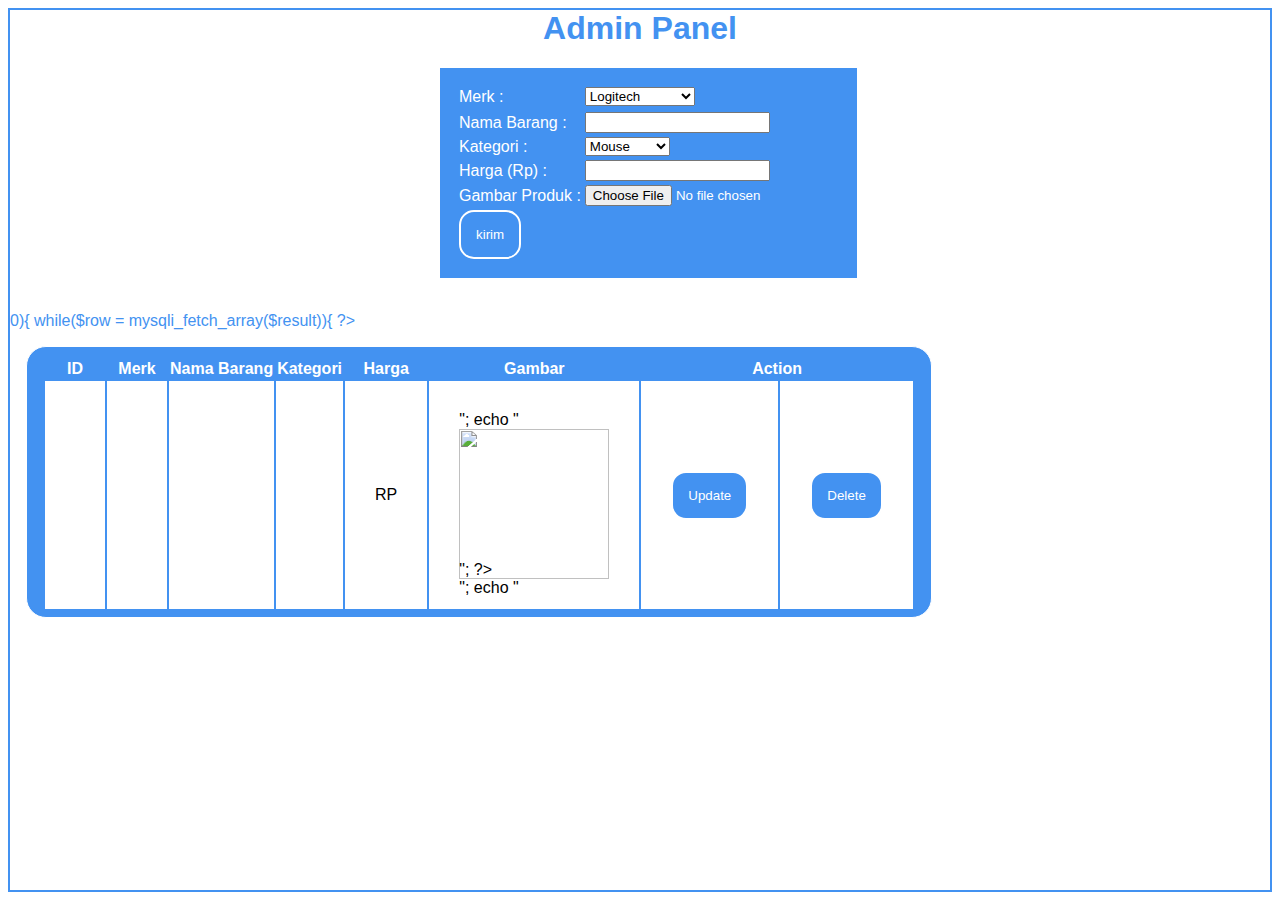
==== CRUD/testInsert.html @ 68a7440d "first commit" ====
<html>
    <head>
        <script src="jquery-3.3.1.js"></script>
        <link rel="stylesheet" href="style.css">
    </head>
    <body>
        <style>
        body{
            font-family: sans-serif;
            color: #4392F1 ;
            border: 2px solid #4392F1;
        }

        .table_insert{
            margin-left: 430px;
        }
        </style>
        <h1 style="text-align: center">Admin Panel</h1>
    <table class="table_insert">
        <form action="testInsertProses.php" method="POST" enctype="multipart/form-data">
            <tr>
                <td>Merk : </td>
                    <td>
                        <select name="merk">
                            <option value="Logitech">Logitech</option>
                            <option value="Razer">Razer</option>
                            <option value="Digital Alliance">Digital Alliance</option>
                        </select>
                    </td>
                </tr>
            <tr>
            <tr>
                <td>Nama Barang : </td>
                <td><input type="text" name="nama_barang"></td>
            <tr>
                <td>Kategori : </td>
                <td>
                    <select name="kategori">
                        <option value="Mouse">Mouse</option>
                        <option value="Keyboard">Keyboard</option>
                        <option value="Headset">Headset</option>
                        <option value="Mousepad">Mousepad</option>
                        <option value="Gamepad">Gamepad</option>

                    </select>
                </td>
            </tr>
             </tr>
                <td>Harga (Rp) : </td>
                <td><input type="text" name="harga"></td>
            </tr>
            <tr>
                <td>Gambar Produk : </td>
                <td><input type="file" name="image_name"></td>
            </tr>
            <tr>
                <td><button type="submit" name="kirim">kirim</button>
                </td>
            </tr>

        </form>
    </table><br>


        <div id="isi_data"></div>
        <script>
            $(function() {
                $("#isi_data").load("selectTableTest.php");
            });
        </script>

    </body>
</html>
---- CRUD/style.css ----
.image{
	width: 150px;
	height: 150px;
   	padding: 5px;
   	margin: 15px auto;
   	border: 1px solid #cbcbcb;
}
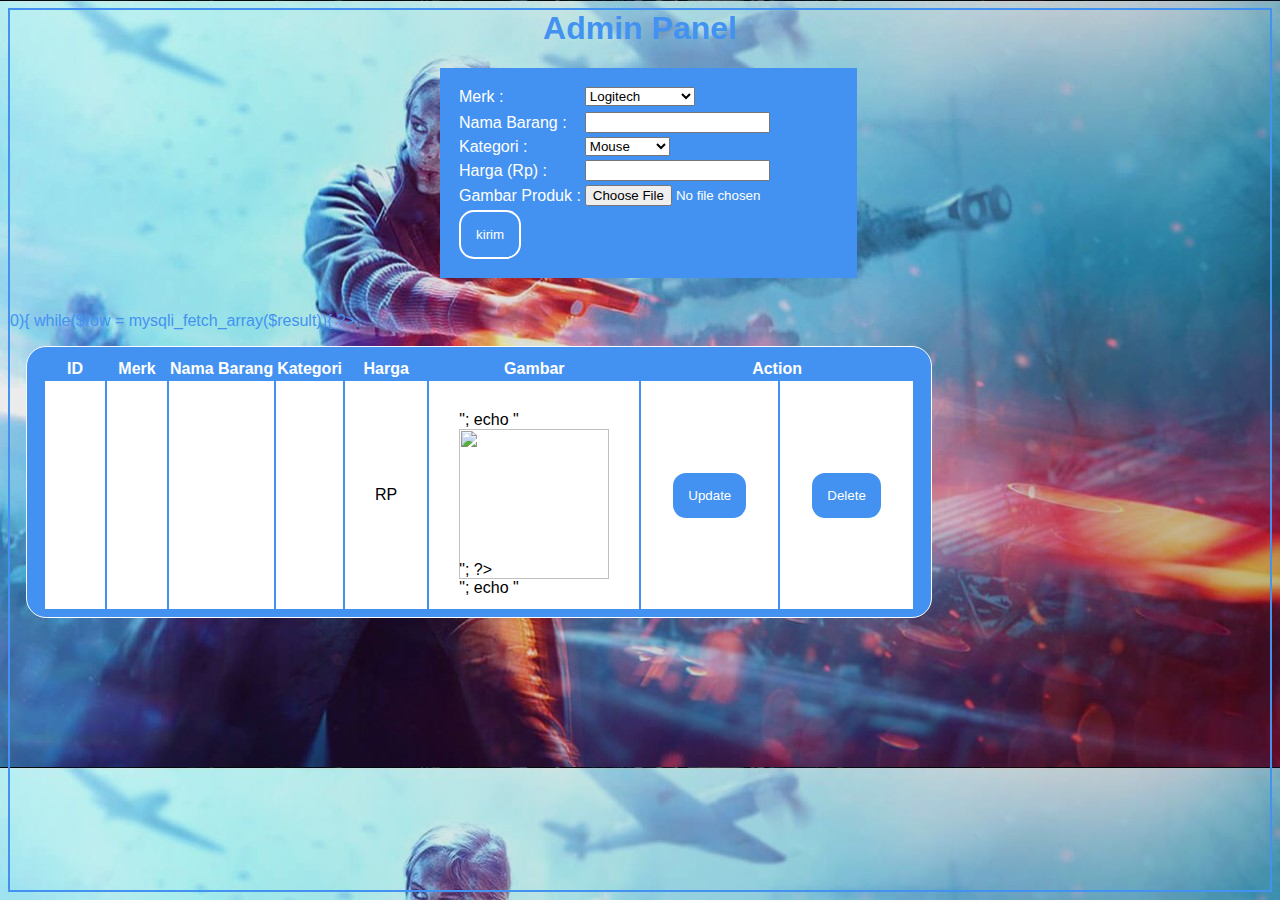
==== commit 23d3ca7a: "login form" ====
--- a/CRUD/testInsert.html
+++ b/CRUD/testInsert.html
@@ -9,6 +9,7 @@
             font-family: sans-serif;
             color: #4392F1 ;
             border: 2px solid #4392F1;
+            background: url('../Assets/Wallpaper/admin-panel.jpg');
         }
 
         .table_insert{
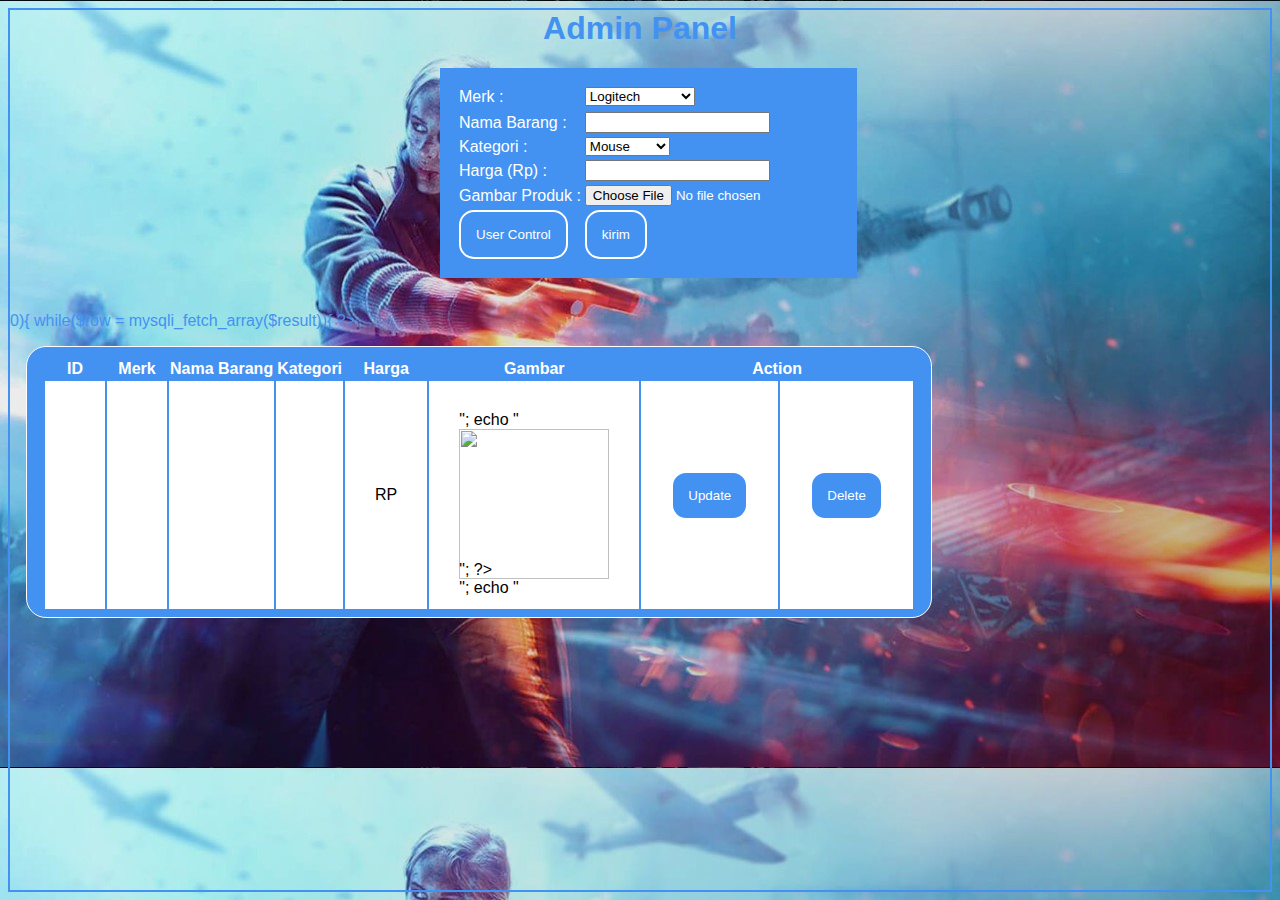
==== commit f7a74139: "update" ====
--- a/CRUD/testInsert.html
+++ b/CRUD/testInsert.html
@@ -55,8 +55,8 @@
                 <td><input type="file" name="image_name"></td>
             </tr>
             <tr>
-                <td><button type="submit" name="kirim">kirim</button>
-                </td>
+                <td><a href="../Login/user_insert.html"><button type="button" name="pindah">User Control</button></a></td>
+                <td><button type="submit" name="kirim">kirim</button></td>
             </tr>
 
         </form>
